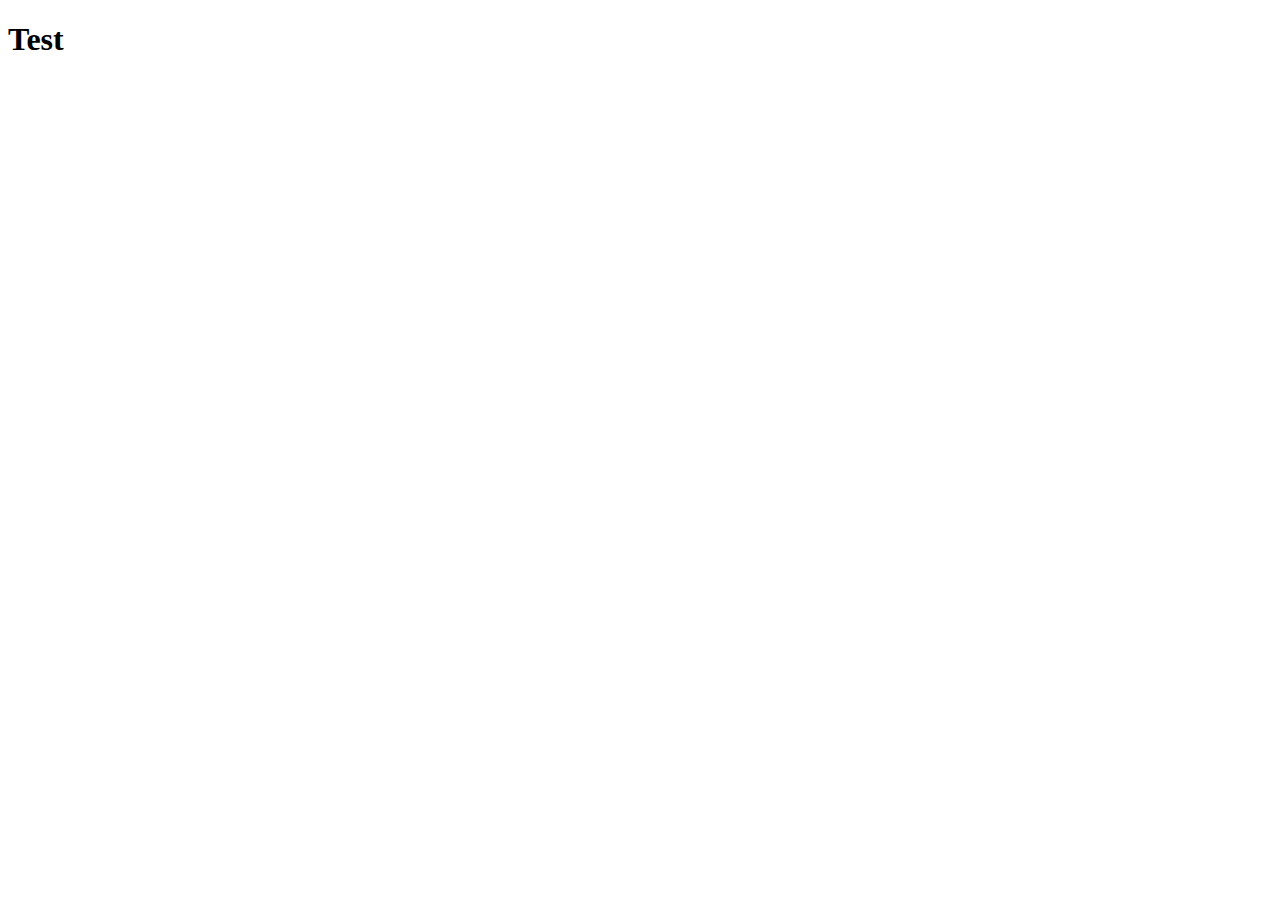
==== index.html @ 45b2b2ca "revision" ====
<!DOCTYPE html>
<html lang="en">
<head>
  <meta charset="UTF-8">
  <meta name="viewport" content="width=device-width, initial-scale=1.0">
  <title>Document</title>
</head>
<body>
  <h1>
    Test
  </h1>
</body>
</html>
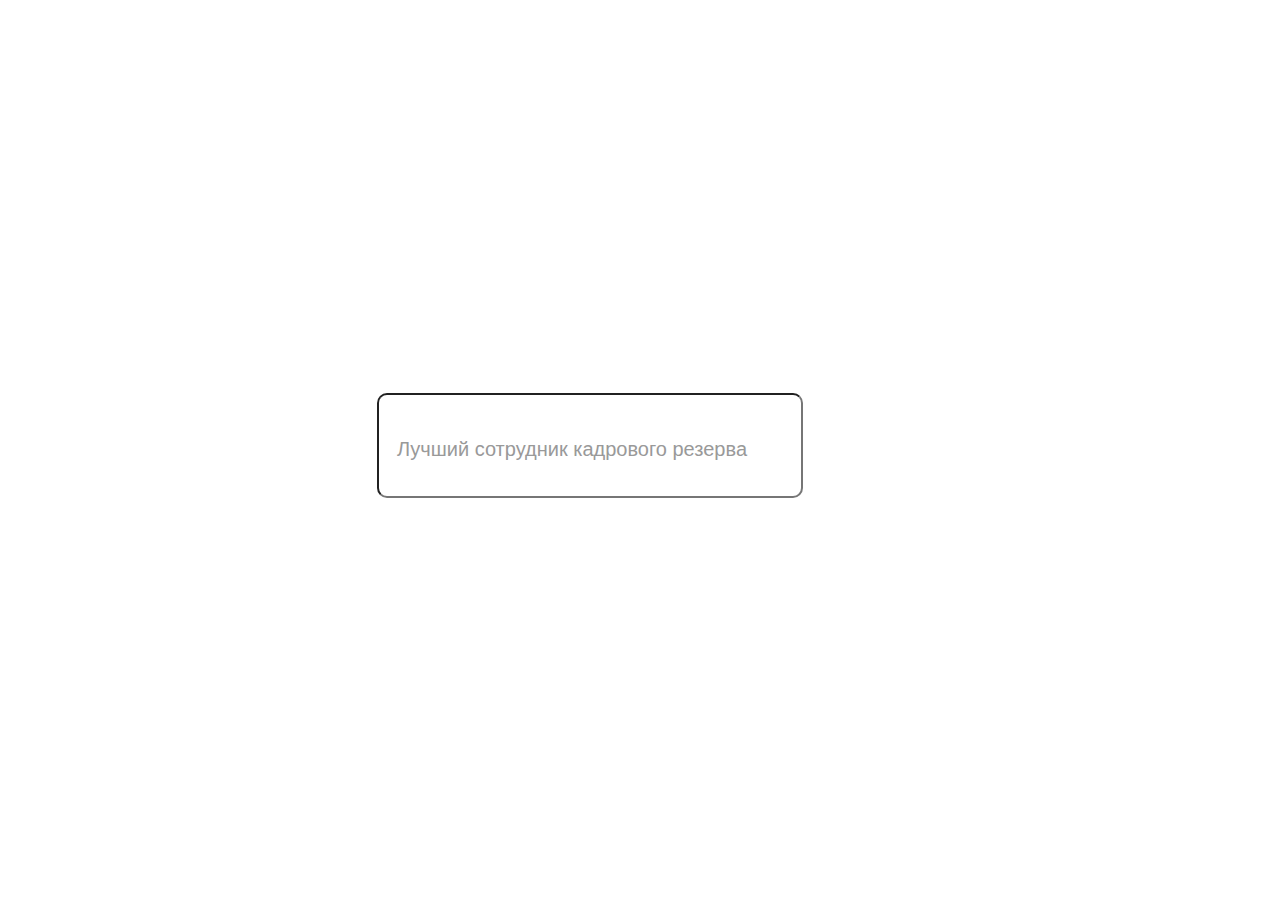
==== commit 9d4fdf1f: "add best follow-worker" ====
--- a/index.html
+++ b/index.html
@@ -1,13 +1 @@
-<!DOCTYPE html>
-<html lang="en">
-<head>
-  <meta charset="UTF-8">
-  <meta name="viewport" content="width=device-width, initial-scale=1.0">
-  <title>Document</title>
-</head>
-<body>
-  <h1>
-    Test
-  </h1>
-</body>
-</html>+<!DOCTYPE html><html lang=en><head><meta charset=utf-8><meta http-equiv=X-UA-Compatible content="IE=edge"><meta name=viewport content="width=device-width,initial-scale=1"><title>adiga-ethnos</title><link href=/css/app.ccac8350.css rel=preload as=style><link href=/js/app.517fe204.js rel=preload as=script><link href=/js/chunk-vendors.b0f460c7.js rel=preload as=script><link href=/css/app.ccac8350.css rel=stylesheet></head><body><noscript><strong>We're sorry but adiga-ethnos doesn't work properly without JavaScript enabled. Please enable it to continue.</strong></noscript><div id=app></div><script src=/js/chunk-vendors.b0f460c7.js></script><script src=/js/app.517fe204.js></script></body></html>